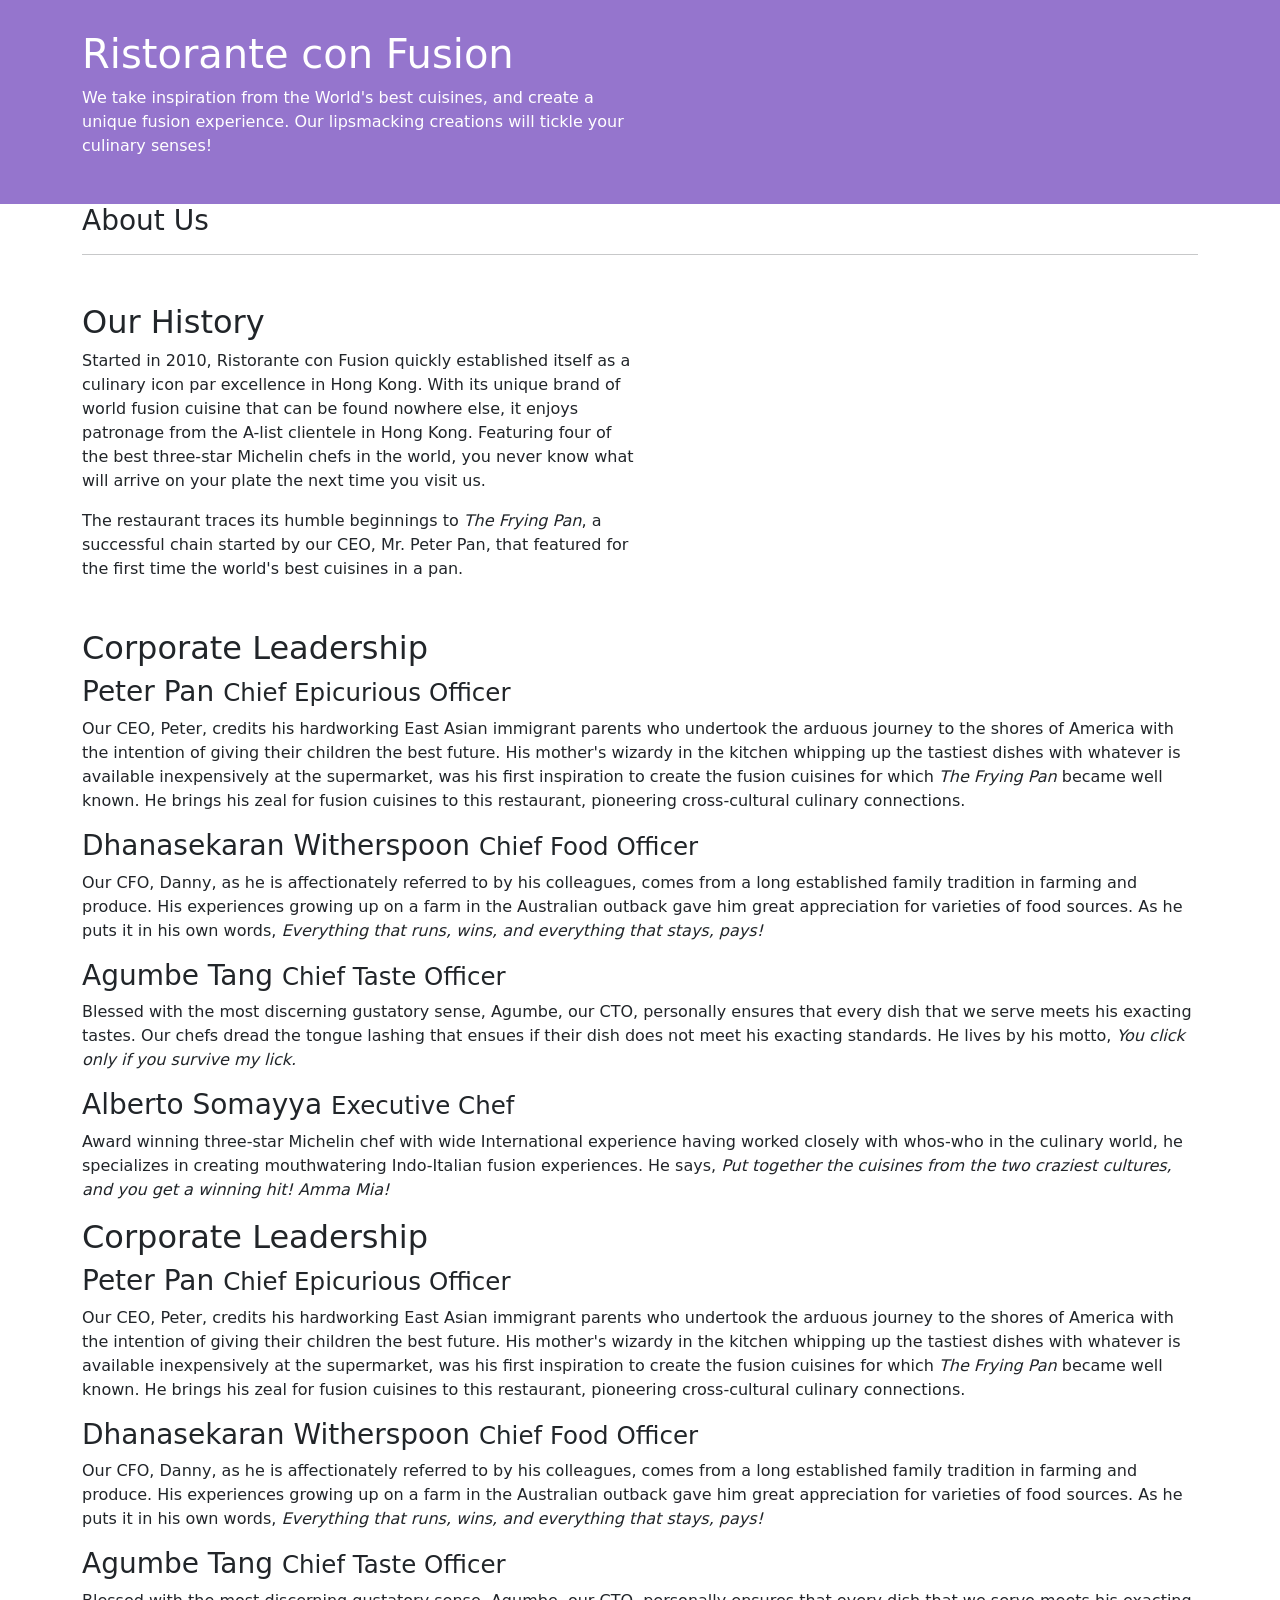
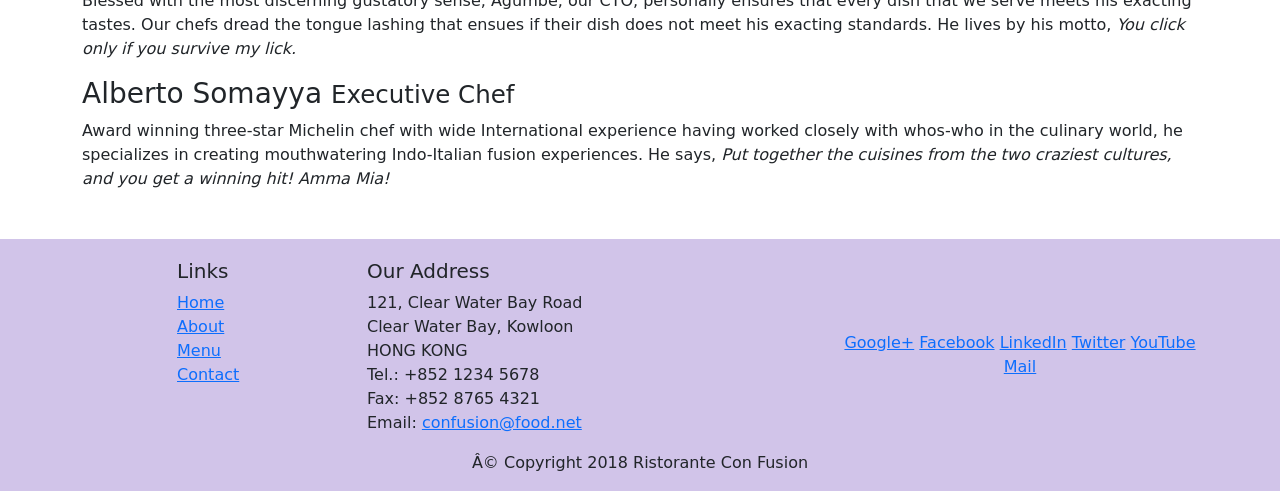
==== Hongkong/aboutus/index0.html @ 600c08e6 "first commit" ====
<!DOCTYPE html>
<html lang="en">

<head>
    <meta charset="UTF-8">
    <meta http-equiv="X-UA-Compatible" content="IE=edge">
    <meta name="viewport" content="width=device-width, initial-scale=1.0">
    <link rel="stylesheet" href="styles.css">
    <link href="https://cdn.jsdelivr.net/npm/bootstrap@5.1.3/dist/css/bootstrap.min.css" rel="stylesheet"
        integrity="sha384-1BmE4kWBq78iYhFldvKuhfTAU6auU8tT94WrHftjDbrCEXSU1oBoqyl2QvZ6jIW3" crossorigin="anonymous">


    <script src="https://cdn.jsdelivr.net/npm/bootstrap@5.1.3/dist/js/bootstrap.bundle.min.js"
        integrity="sha384-ka7Sk0Gln4gmtz2MlQnikT1wXgYsOg+OMhuP+IlRH9sENBO0LRn5q+8nbTov4+1p"
        crossorigin="anonymous"></script>
        <style>
            .jumbotron{
    background-color:  #9575cd;
    color: white;
    padding: 30px;
}

.footer{
    padding-top: 20px;
    background-color: #d1c4e9;;
}
        </style>
    <title>Ristorante Con Fusion: About Us</title>
</head>

<body>

    <header class="jumbotron">
        <div class="container">
            <div class="row row-header">
                <div class="col-12 col-sm-6">
                    <h1>Ristorante con Fusion</h1>
                    <p>We take inspiration from the World's best cuisines, and create a unique fusion experience. Our
                        lipsmacking creations will tickle your culinary senses!</p>
                </div>
                <div class="col-12 col-sm">
                </div>
            </div>
        </div>
    </header>

    <div class="container mb-5">
        <div class="col-12">
            <div>
               <h3>About Us</h3>
               <hr>
            </div>
        </div>

        <div class="col-sm-6 my-5">
            <div>
                <h2>Our History</h2>
                <p>Started in 2010, Ristorante con Fusion quickly established itself as a culinary icon par excellence in Hong Kong. With its unique brand of world fusion cuisine that can be found nowhere else, it enjoys patronage from the A-list clientele in Hong Kong.  Featuring four of the best three-star Michelin chefs in the world, you never know what will arrive on your plate the next time you visit us.</p>
                <p>The restaurant traces its humble beginnings to <em>The Frying Pan</em>, a successful chain started by our CEO, Mr. Peter Pan, that featured for the first time the world's best cuisines in a pan.</p>
            </div>
            <div>
            </div>
        </div>


        <div class="col-12 mt-5">
            <div>
                <h2>Corporate Leadership</h2>
                <h3>Peter Pan <small>Chief Epicurious Officer</small></h3>
                <p class="d-none d-sm-block">Our CEO, Peter, credits his hardworking East Asian immigrant parents who undertook the arduous journey to the shores of America with the intention of giving their children the best future. His mother's wizardy in the kitchen whipping up the tastiest dishes with whatever is available inexpensively at the supermarket, was his first inspiration to create the fusion cuisines for which <em>The Frying Pan</em> became well known. He brings his zeal for fusion cuisines to this restaurant, pioneering cross-cultural culinary connections.</p>
                <h3>Dhanasekaran Witherspoon <small>Chief Food Officer</small></h3>
                <p class="d-none d-sm-block">Our CFO, Danny, as he is affectionately referred to by his colleagues, comes from a long established family tradition in farming and produce. His experiences growing up on a farm in the Australian outback gave him great appreciation for varieties of food sources. As he puts it in his own words, <em>Everything that runs, wins, and everything that stays, pays!</em></p>
                <h3>Agumbe Tang <small>Chief Taste Officer</small></h3>
                <p class="d-none d-sm-block">Blessed with the most discerning gustatory sense, Agumbe, our CTO, personally ensures that every dish that we serve meets his exacting tastes. Our chefs dread the tongue lashing that ensues if their dish does not meet his exacting standards. He lives by his motto, <em>You click only if you survive my lick.</em></p>
                <h3>Alberto Somayya <small>Executive Chef</small></h3>
                <p class="d-none d-sm-block">Award winning three-star Michelin chef with wide International experience having worked closely with whos-who in the culinary world, he specializes in creating mouthwatering Indo-Italian fusion experiences. He says, <em>Put together the cuisines from the two craziest cultures, and you get a winning hit! Amma Mia!</em></p>
            </div>
       </div>


        <div  class="col-mt-5">
            <div >
                <h2>Corporate Leadership</h2>
                <h3>Peter Pan <small>Chief Epicurious Officer</small></h3>
                <p class="d-sm-block ">Our CEO, Peter, credits his hardworking East Asian immigrant parents who undertook the arduous
                    journey to the shores of America with the intention of giving their children the best future. His
                    mother's wizardy in the kitchen whipping up the tastiest dishes with whatever is available
                    inexpensively at the supermarket, was his first inspiration to create the fusion cuisines for which
                    <em>The Frying Pan</em> became well known. He brings his zeal for fusion cuisines to this
                    restaurant, pioneering cross-cultural culinary connections.
                </p>
                <h3>Dhanasekaran Witherspoon <small>Chief Food Officer</small></h3>
                <p class="d-none d-sm-block ">Our CFO, Danny, as he is affectionately referred to by his colleagues, comes from a long established
                    family tradition in farming and produce. His experiences growing up on a farm in the Australian
                    outback gave him great appreciation for varieties of food sources. As he puts it in his own words,
                    <em>Everything that runs, wins, and everything that stays, pays!</em>
                </p>
                <h3>Agumbe Tang <small>Chief Taste Officer</small></h3>
                <p class="d-none d-sm-block ">Blessed with the most discerning gustatory sense, Agumbe, our CTO, personally ensures that every dish
                    that we serve meets his exacting tastes. Our chefs dread the tongue lashing that ensues if their
                    dish does not meet his exacting standards. He lives by his motto, <em>You click only if you survive
                        my lick.</em></p>
                <h3>Alberto Somayya <small>Executive Chef</small></h3>
                <p class="d-none d-sm-block ">Award winning three-star Michelin chef with wide International experience having worked closely with
                    whos-who in the culinary world, he specializes in creating mouthwatering Indo-Italian fusion
                    experiences. He says, <em>Put together the cuisines from the two craziest cultures, and you get a
                        winning hit! Amma Mia!</em></p>
            </div>
        </div>

        
    </div>
        

    <footer class="footer">
        <div class="container">
            <div class="row">
                <div class="col-4 offset-1 col-sm-2">
                    <h5>Links</h5>
                    <ul class="list-unstyled">
                        <li><a href="#">Home</a></li>
                        <li><a href="#">About</a></li>
                        <li><a href="#">Menu</a></li>
                        <li><a href="#">Contact</a></li>
                    </ul>
                </div>
                <div class="col-7 col-sm-5">
                    <h5>Our Address</h5>
                    <address>
                        121, Clear Water Bay Road<br>
                        Clear Water Bay, Kowloon<br>
                        HONG KONG<br>
                        Tel.: +852 1234 5678<br>
                        Fax: +852 8765 4321<br>
                        Email: <a href="mailto:confusion@food.net">confusion@food.net</a>
                    </address>
                </div>
                <div class="col-12 col-sm-4 align-self-center">
                    <div class="text-center">
                        <a href="http://google.com/+">Google+</a>
                        <a href="http://www.facebook.com/profile.php?id=">Facebook</a>
                        <a href="http://www.linkedin.com/in/">LinkedIn</a>
                        <a href="http://twitter.com/">Twitter</a>
                        <a href="http://youtube.com/">YouTube</a>
                        <a href="mailto:">Mail</a>
                    </div>
                </div>
            </div>
            <div class="row justify-content-center">
                <div class="col-auto">
                    <p>Â© Copyright 2018 Ristorante Con Fusion</p>
                </div>
            </div>
        </div>
    </footer>

</body>

</html>
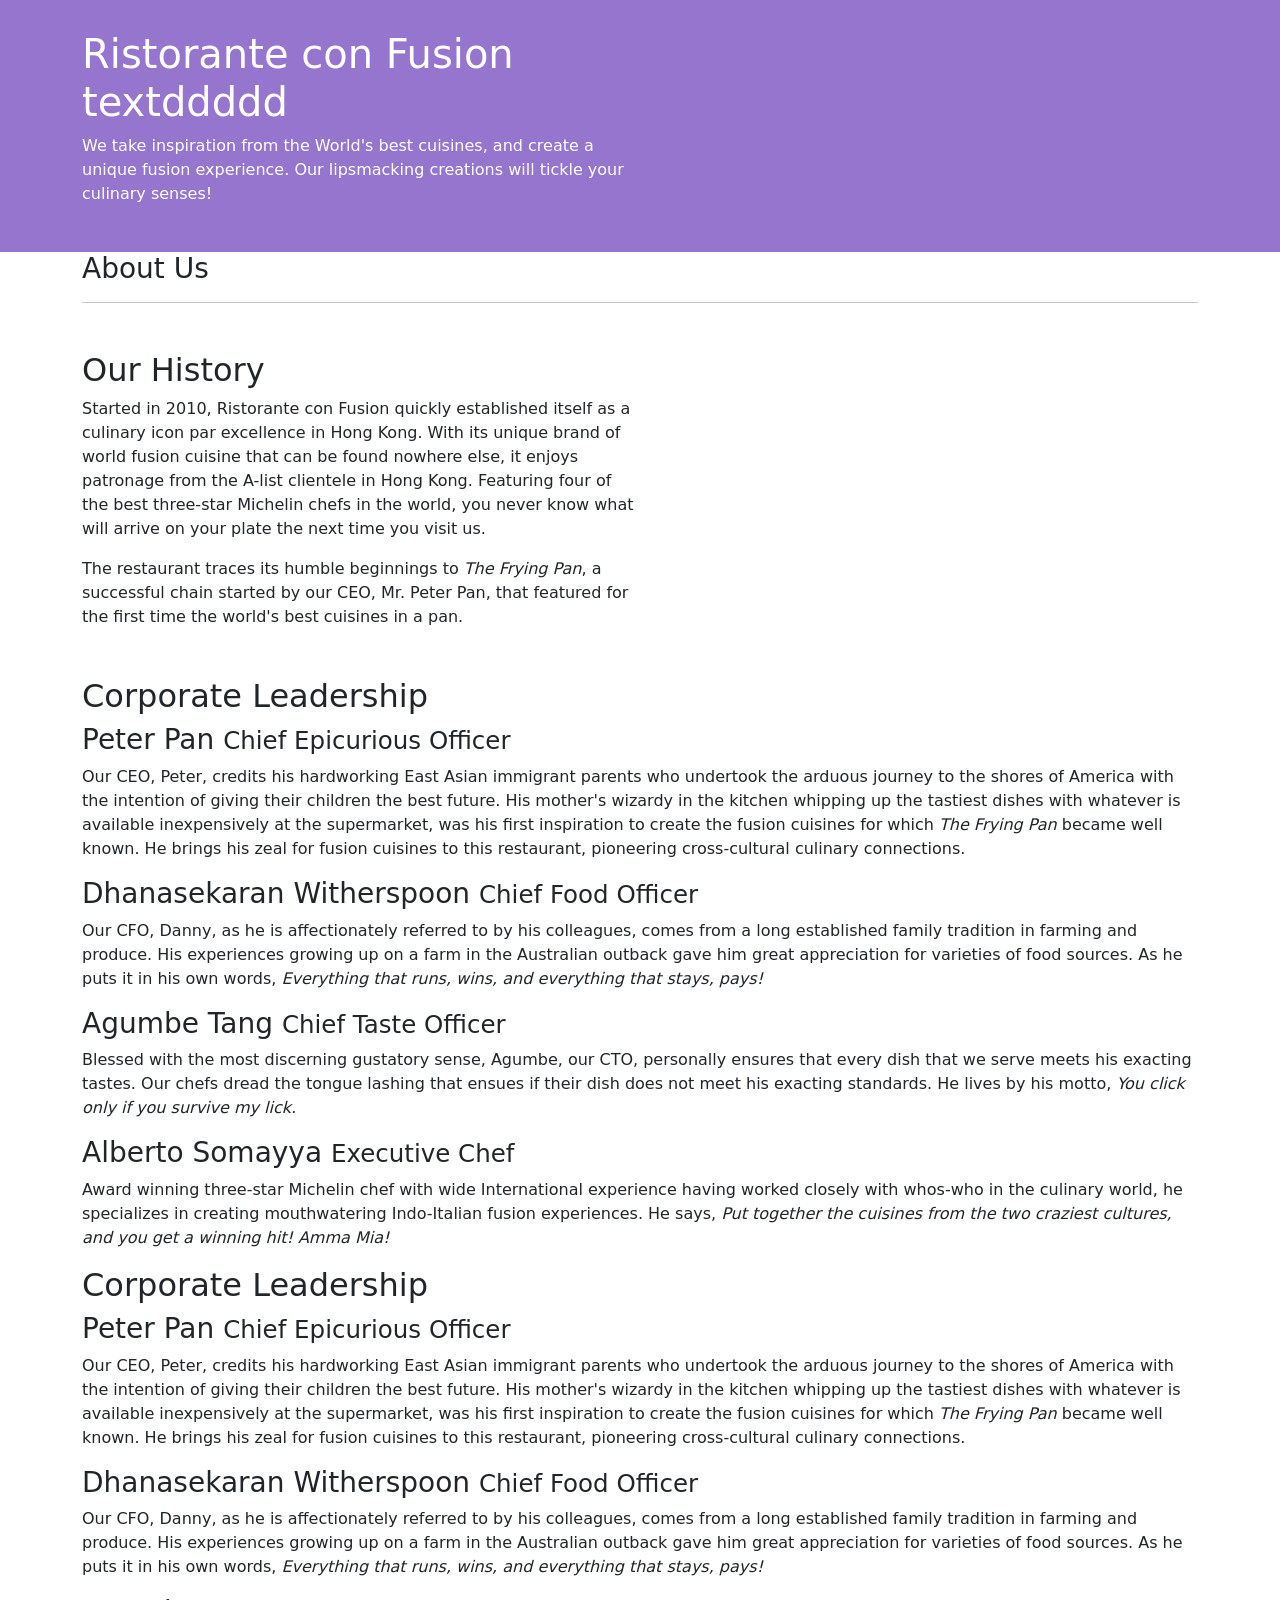
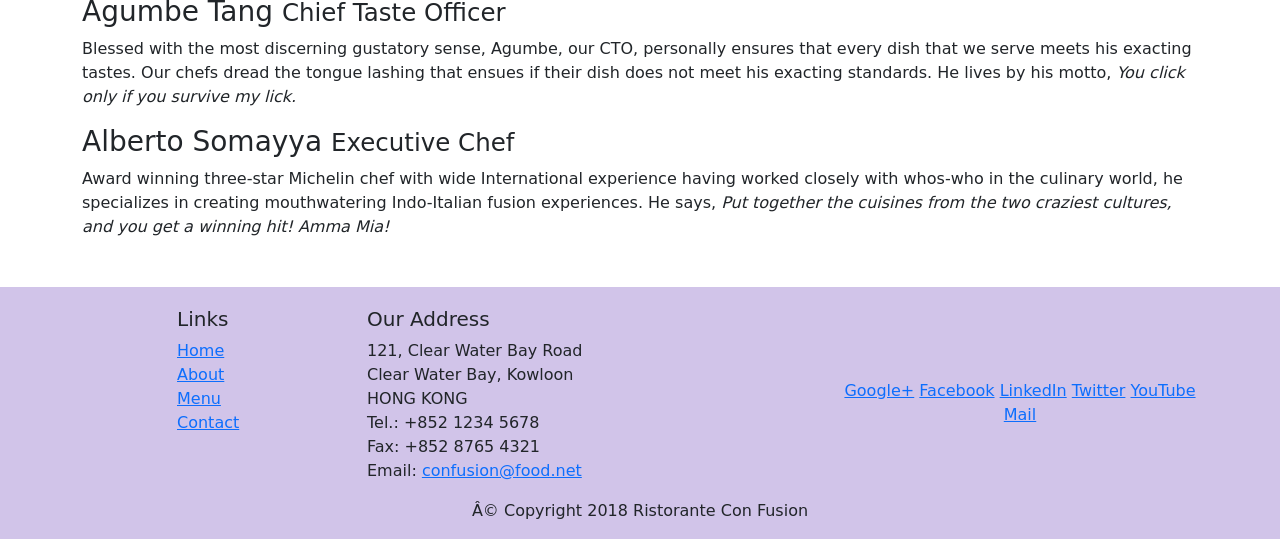
==== commit ea4a7b71: "Update the file" ====
--- a/Hongkong/aboutus/index0.html
+++ b/Hongkong/aboutus/index0.html
@@ -13,18 +13,20 @@
     <script src="https://cdn.jsdelivr.net/npm/bootstrap@5.1.3/dist/js/bootstrap.bundle.min.js"
         integrity="sha384-ka7Sk0Gln4gmtz2MlQnikT1wXgYsOg+OMhuP+IlRH9sENBO0LRn5q+8nbTov4+1p"
         crossorigin="anonymous"></script>
-        <style>
-            .jumbotron{
-    background-color:  #9575cd;
-    color: white;
-    padding: 30px;
-}
+    <style>
+        .jumbotron {
+            background-color: #9575cd;
+            color: white;
+            padding: 30px;
 
-.footer{
-    padding-top: 20px;
-    background-color: #d1c4e9;;
-}
-        </style>
+        }
+
+        .footer {
+            padding-top: 20px;
+            background-color: #d1c4e9;
+            ;
+        }
+    </style>
     <title>Ristorante Con Fusion: About Us</title>
 </head>
 
@@ -34,7 +36,7 @@
         <div class="container">
             <div class="row row-header">
                 <div class="col-12 col-sm-6">
-                    <h1>Ristorante con Fusion</h1>
+                    <h1>Ristorante con Fusion textddddd</h1>
                     <p>We take inspiration from the World's best cuisines, and create a unique fusion experience. Our
                         lipsmacking creations will tickle your culinary senses!</p>
                 </div>
@@ -47,16 +49,21 @@
     <div class="container mb-5">
         <div class="col-12">
             <div>
-               <h3>About Us</h3>
-               <hr>
+                <h3>About Us</h3>
+                <hr>
             </div>
         </div>
 
         <div class="col-sm-6 my-5">
             <div>
                 <h2>Our History</h2>
-                <p>Started in 2010, Ristorante con Fusion quickly established itself as a culinary icon par excellence in Hong Kong. With its unique brand of world fusion cuisine that can be found nowhere else, it enjoys patronage from the A-list clientele in Hong Kong.  Featuring four of the best three-star Michelin chefs in the world, you never know what will arrive on your plate the next time you visit us.</p>
-                <p>The restaurant traces its humble beginnings to <em>The Frying Pan</em>, a successful chain started by our CEO, Mr. Peter Pan, that featured for the first time the world's best cuisines in a pan.</p>
+                <p>Started in 2010, Ristorante con Fusion quickly established itself as a culinary icon par excellence
+                    in Hong Kong. With its unique brand of world fusion cuisine that can be found nowhere else, it
+                    enjoys patronage from the A-list clientele in Hong Kong. Featuring four of the best three-star
+                    Michelin chefs in the world, you never know what will arrive on your plate the next time you visit
+                    us.</p>
+                <p>The restaurant traces its humble beginnings to <em>The Frying Pan</em>, a successful chain started by
+                    our CEO, Mr. Peter Pan, that featured for the first time the world's best cuisines in a pan.</p>
             </div>
             <div>
             </div>
@@ -67,22 +74,37 @@
             <div>
                 <h2>Corporate Leadership</h2>
                 <h3>Peter Pan <small>Chief Epicurious Officer</small></h3>
-                <p class="d-none d-sm-block">Our CEO, Peter, credits his hardworking East Asian immigrant parents who undertook the arduous journey to the shores of America with the intention of giving their children the best future. His mother's wizardy in the kitchen whipping up the tastiest dishes with whatever is available inexpensively at the supermarket, was his first inspiration to create the fusion cuisines for which <em>The Frying Pan</em> became well known. He brings his zeal for fusion cuisines to this restaurant, pioneering cross-cultural culinary connections.</p>
+                <p class="d-none d-sm-block">Our CEO, Peter, credits his hardworking East Asian immigrant parents who
+                    undertook the arduous journey to the shores of America with the intention of giving their children
+                    the best future. His mother's wizardy in the kitchen whipping up the tastiest dishes with whatever
+                    is available inexpensively at the supermarket, was his first inspiration to create the fusion
+                    cuisines for which <em>The Frying Pan</em> became well known. He brings his zeal for fusion cuisines
+                    to this restaurant, pioneering cross-cultural culinary connections.</p>
                 <h3>Dhanasekaran Witherspoon <small>Chief Food Officer</small></h3>
-                <p class="d-none d-sm-block">Our CFO, Danny, as he is affectionately referred to by his colleagues, comes from a long established family tradition in farming and produce. His experiences growing up on a farm in the Australian outback gave him great appreciation for varieties of food sources. As he puts it in his own words, <em>Everything that runs, wins, and everything that stays, pays!</em></p>
+                <p class="d-none d-sm-block">Our CFO, Danny, as he is affectionately referred to by his colleagues,
+                    comes from a long established family tradition in farming and produce. His experiences growing up on
+                    a farm in the Australian outback gave him great appreciation for varieties of food sources. As he
+                    puts it in his own words, <em>Everything that runs, wins, and everything that stays, pays!</em></p>
                 <h3>Agumbe Tang <small>Chief Taste Officer</small></h3>
-                <p class="d-none d-sm-block">Blessed with the most discerning gustatory sense, Agumbe, our CTO, personally ensures that every dish that we serve meets his exacting tastes. Our chefs dread the tongue lashing that ensues if their dish does not meet his exacting standards. He lives by his motto, <em>You click only if you survive my lick.</em></p>
+                <p class="d-none d-sm-block">Blessed with the most discerning gustatory sense, Agumbe, our CTO,
+                    personally ensures that every dish that we serve meets his exacting tastes. Our chefs dread the
+                    tongue lashing that ensues if their dish does not meet his exacting standards. He lives by his
+                    motto, <em>You click only if you survive my lick.</em></p>
                 <h3>Alberto Somayya <small>Executive Chef</small></h3>
-                <p class="d-none d-sm-block">Award winning three-star Michelin chef with wide International experience having worked closely with whos-who in the culinary world, he specializes in creating mouthwatering Indo-Italian fusion experiences. He says, <em>Put together the cuisines from the two craziest cultures, and you get a winning hit! Amma Mia!</em></p>
+                <p class="d-none d-sm-block">Award winning three-star Michelin chef with wide International experience
+                    having worked closely with whos-who in the culinary world, he specializes in creating mouthwatering
+                    Indo-Italian fusion experiences. He says, <em>Put together the cuisines from the two craziest
+                        cultures, and you get a winning hit! Amma Mia!</em></p>
             </div>
-       </div>
+        </div>
 
 
-        <div  class="col-mt-5">
-            <div >
+        <div class="col-mt-5">
+            <div>
                 <h2>Corporate Leadership</h2>
                 <h3>Peter Pan <small>Chief Epicurious Officer</small></h3>
-                <p class="d-sm-block ">Our CEO, Peter, credits his hardworking East Asian immigrant parents who undertook the arduous
+                <p class="d-sm-block ">Our CEO, Peter, credits his hardworking East Asian immigrant parents who
+                    undertook the arduous
                     journey to the shores of America with the intention of giving their children the best future. His
                     mother's wizardy in the kitchen whipping up the tastiest dishes with whatever is available
                     inexpensively at the supermarket, was his first inspiration to create the fusion cuisines for which
@@ -90,27 +112,30 @@
                     restaurant, pioneering cross-cultural culinary connections.
                 </p>
                 <h3>Dhanasekaran Witherspoon <small>Chief Food Officer</small></h3>
-                <p class="d-none d-sm-block ">Our CFO, Danny, as he is affectionately referred to by his colleagues, comes from a long established
+                <p class="d-none d-sm-block ">Our CFO, Danny, as he is affectionately referred to by his colleagues,
+                    comes from a long established
                     family tradition in farming and produce. His experiences growing up on a farm in the Australian
                     outback gave him great appreciation for varieties of food sources. As he puts it in his own words,
                     <em>Everything that runs, wins, and everything that stays, pays!</em>
                 </p>
                 <h3>Agumbe Tang <small>Chief Taste Officer</small></h3>
-                <p class="d-none d-sm-block ">Blessed with the most discerning gustatory sense, Agumbe, our CTO, personally ensures that every dish
+                <p class="d-none d-sm-block ">Blessed with the most discerning gustatory sense, Agumbe, our CTO,
+                    personally ensures that every dish
                     that we serve meets his exacting tastes. Our chefs dread the tongue lashing that ensues if their
                     dish does not meet his exacting standards. He lives by his motto, <em>You click only if you survive
                         my lick.</em></p>
                 <h3>Alberto Somayya <small>Executive Chef</small></h3>
-                <p class="d-none d-sm-block ">Award winning three-star Michelin chef with wide International experience having worked closely with
+                <p class="d-none d-sm-block ">Award winning three-star Michelin chef with wide International experience
+                    having worked closely with
                     whos-who in the culinary world, he specializes in creating mouthwatering Indo-Italian fusion
                     experiences. He says, <em>Put together the cuisines from the two craziest cultures, and you get a
                         winning hit! Amma Mia!</em></p>
             </div>
         </div>
 
-        
+
     </div>
-        
+
 
     <footer class="footer">
         <div class="container">
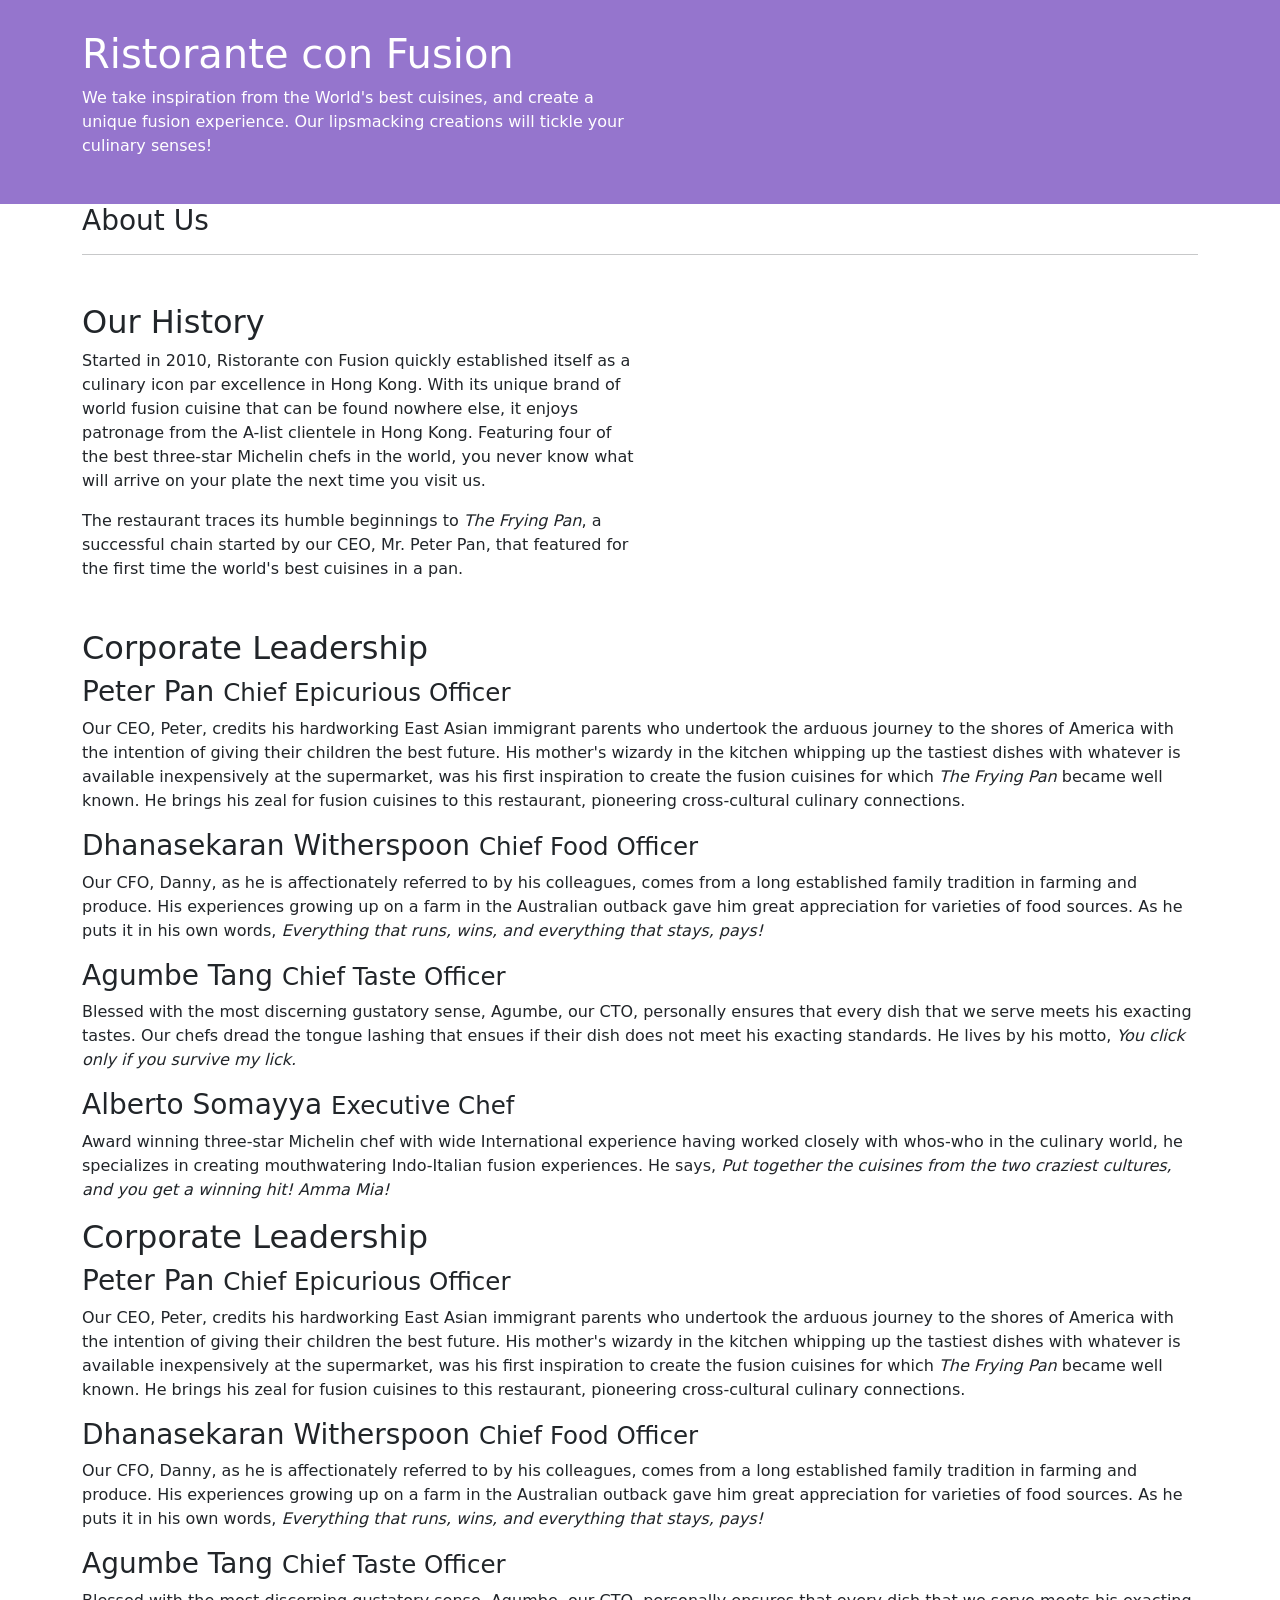
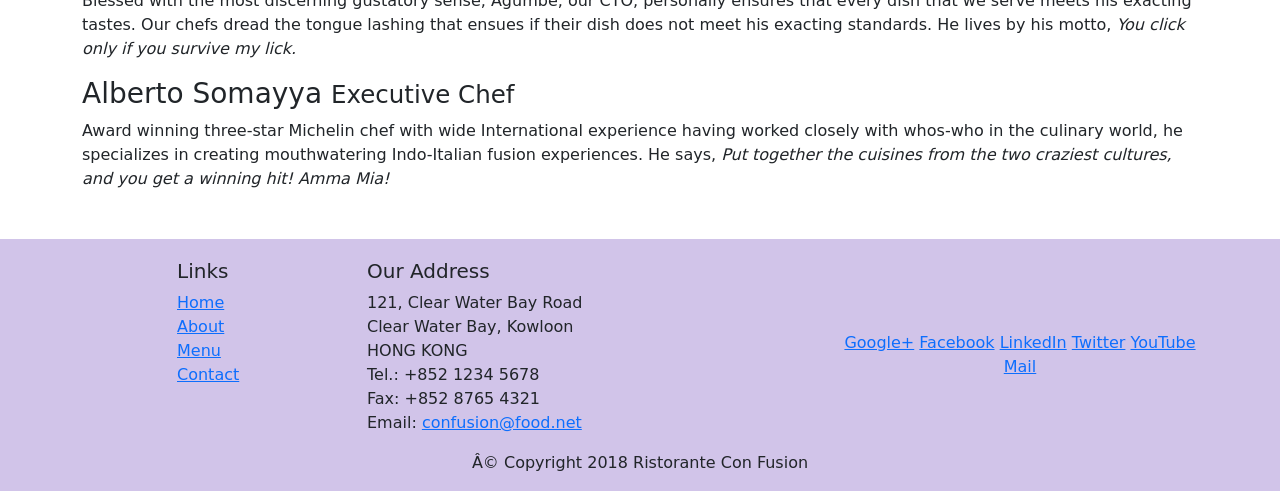
==== commit 1f9bce47: "edit index.html" ====
--- a/Hongkong/aboutus/index0.html
+++ b/Hongkong/aboutus/index0.html
@@ -18,7 +18,6 @@
             background-color: #9575cd;
             color: white;
             padding: 30px;
-
         }
 
         .footer {
@@ -36,7 +35,7 @@
         <div class="container">
             <div class="row row-header">
                 <div class="col-12 col-sm-6">
-                    <h1>Ristorante con Fusion textddddd</h1>
+                    <h1>Ristorante con Fusion</h1>
                     <p>We take inspiration from the World's best cuisines, and create a unique fusion experience. Our
                         lipsmacking creations will tickle your culinary senses!</p>
                 </div>
@@ -181,4 +180,5 @@
 
 </body>
 
-</html>+</html>
+<!-- cdkjalksjljfldjf -->
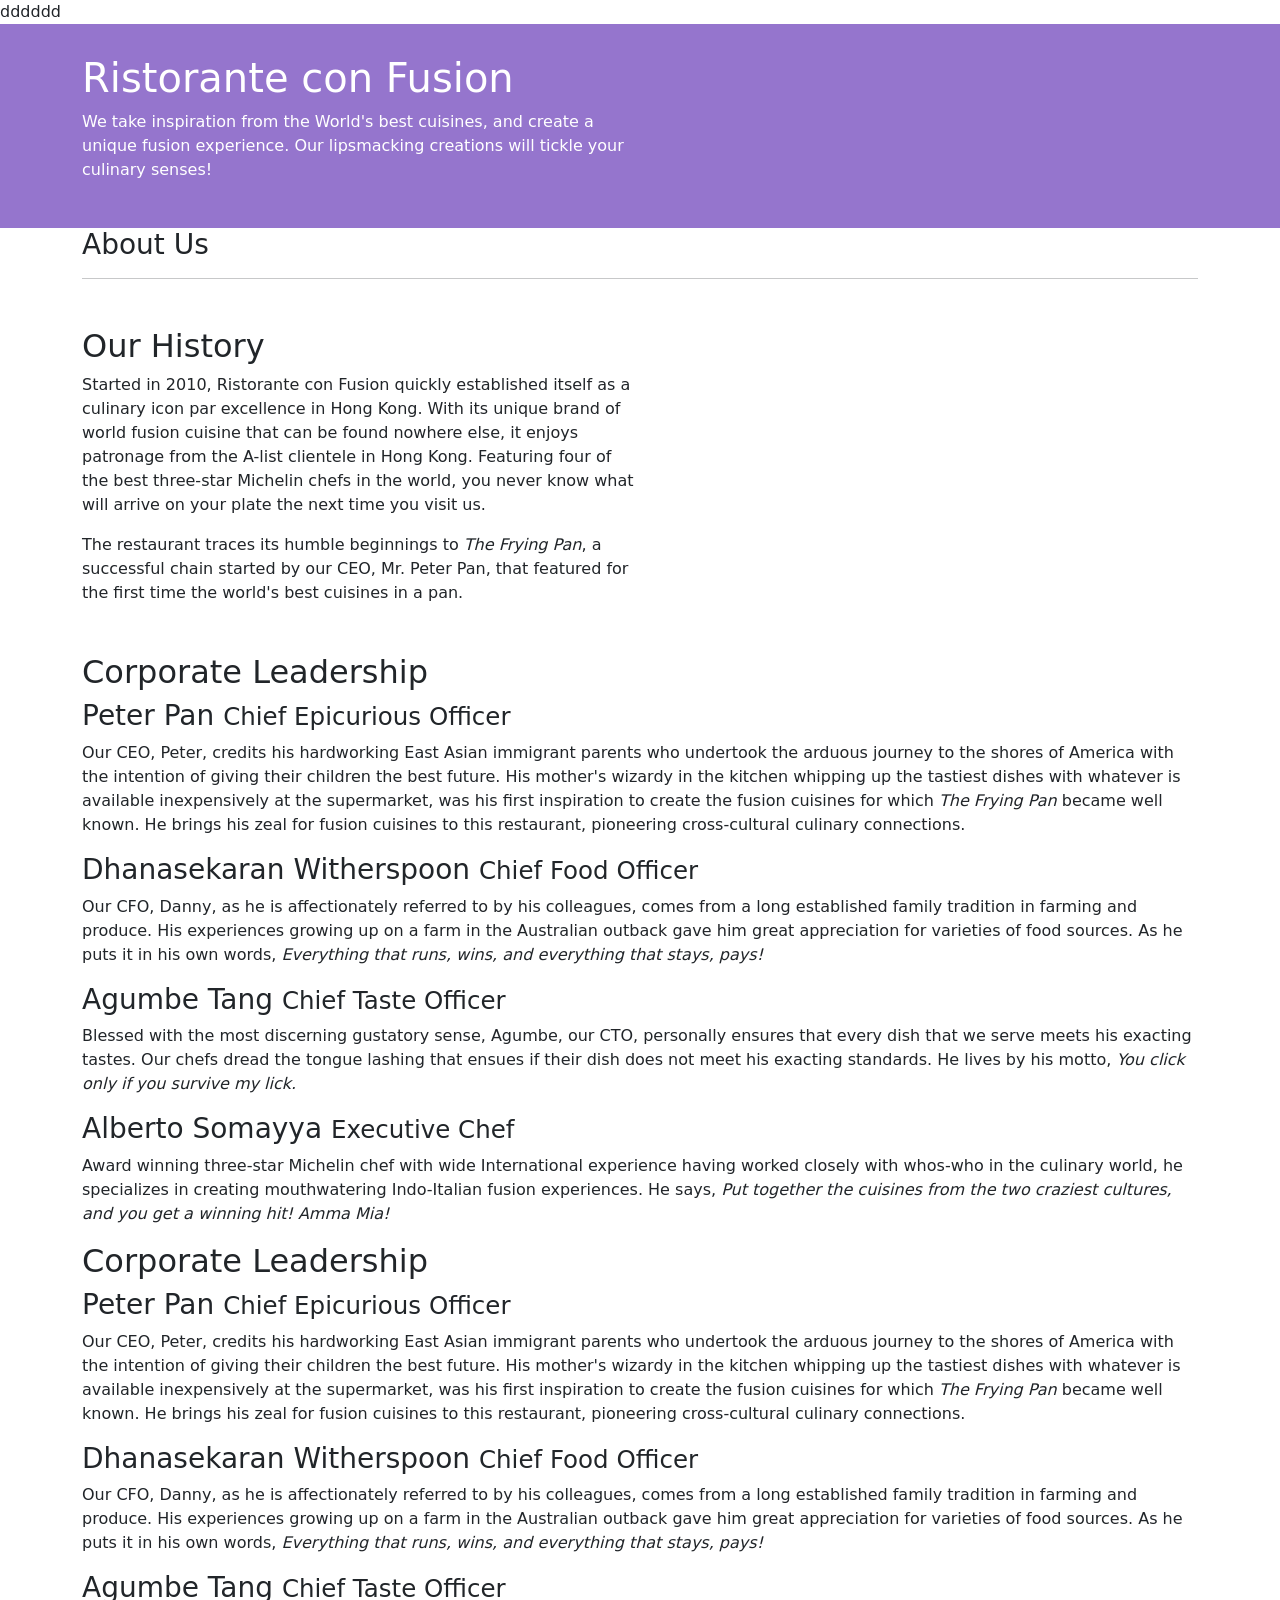
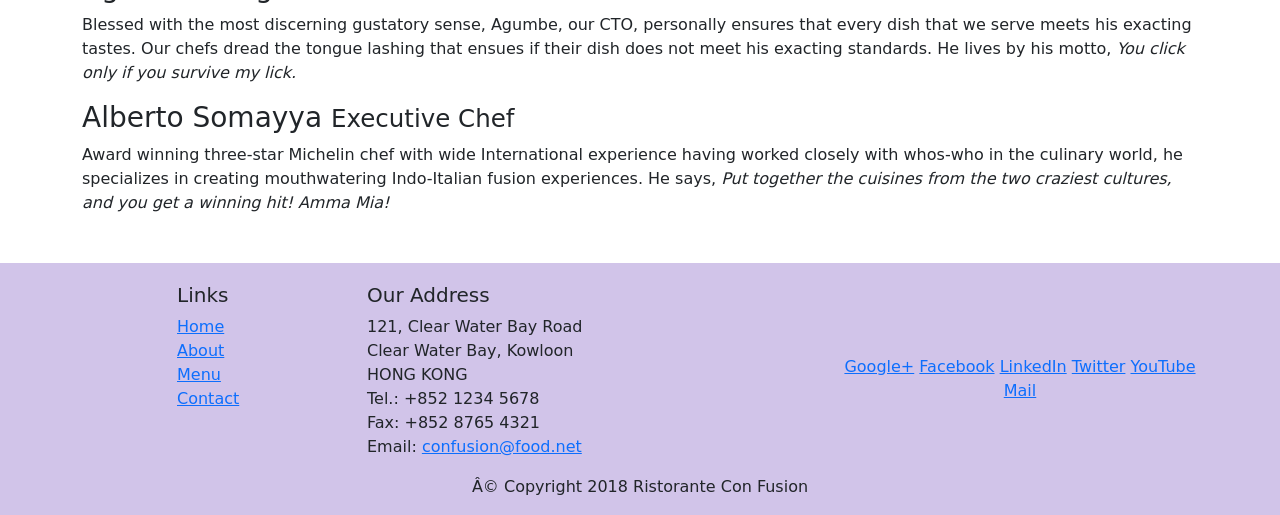
==== commit b2a7a41d: "edit html" ====
--- a/Hongkong/aboutus/index0.html
+++ b/Hongkong/aboutus/index0.html
@@ -28,6 +28,7 @@
     </style>
     <title>Ristorante Con Fusion: About Us</title>
 </head>
+dddddd
 
 <body>
 
